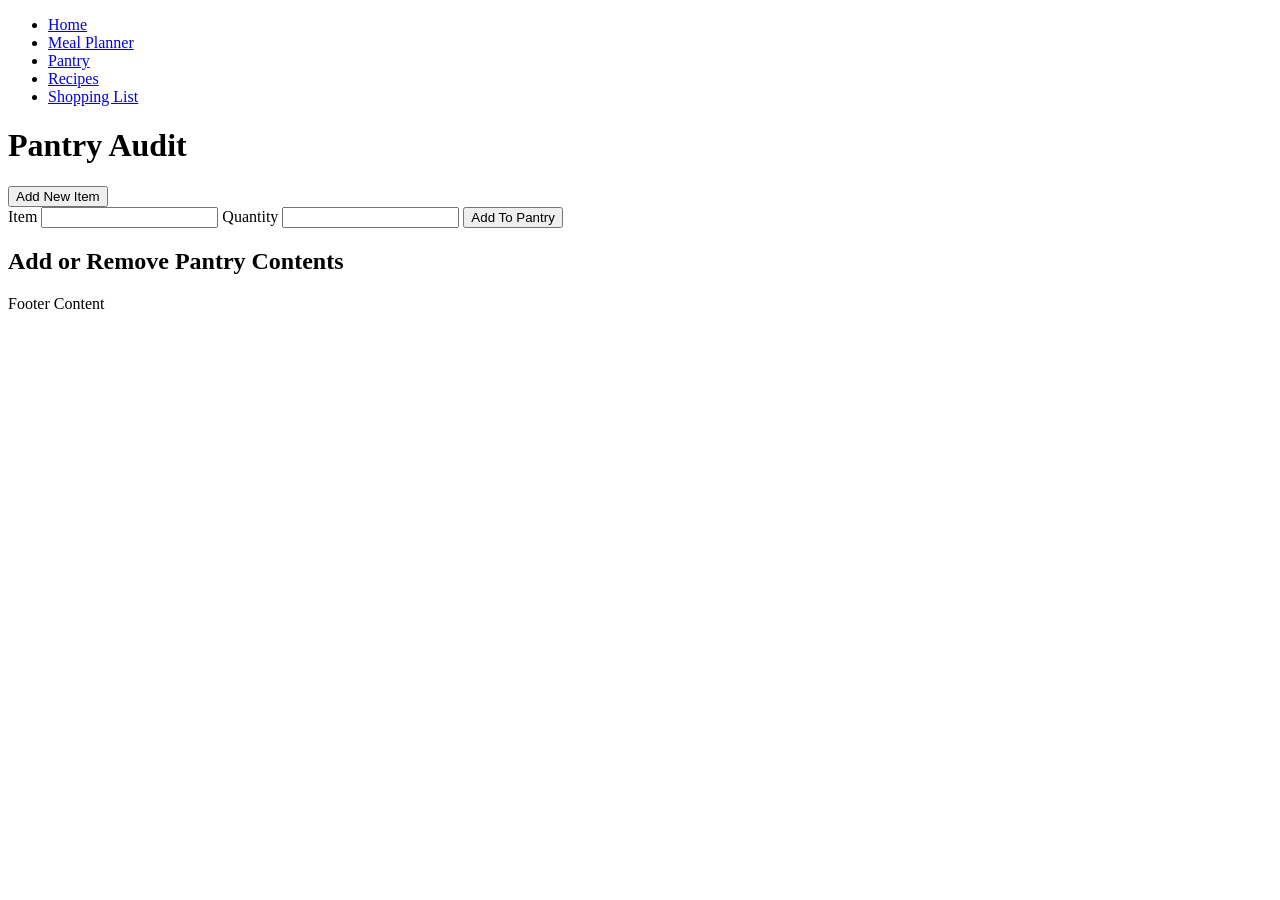
==== audit-pantry.html @ 42a733df "added partial functionality for pantry pages including building in a form to add items to pantry, an" ====
<!DOCTYPE html>
<html lang="en">

<head>
    <meta charset="UTF-8">
    <meta name="viewport" content="width=device-width, initial-scale=1.0">
    <link href="css/style.css" rel="stylesheet">
    <script src="js/audit-pantry.js" type="module"></script>
    <title>Audit</title>
</head>

<body>
    <header id="main-header"></header>
    <main>
        <h1>Pantry Audit</h1>
        <button id="add-new-item-button">Add New Item</button>
        <form id="add-new-item-form" class="hidden">
            <label for="item">Item</label>
            <input type="text" id="item" name="item" required>
            <label for="item">Quantity</label>
            <input type="text" id="quantity" name="quantity" required>
            <button type="submit">Add To Pantry</button>
        </form>
        <h2>Add or Remove Pantry Contents</h2>
        <div id="pantry-contents"></div>
    </main>
    <footer id="main-footer"></footer>
</body>

</html>
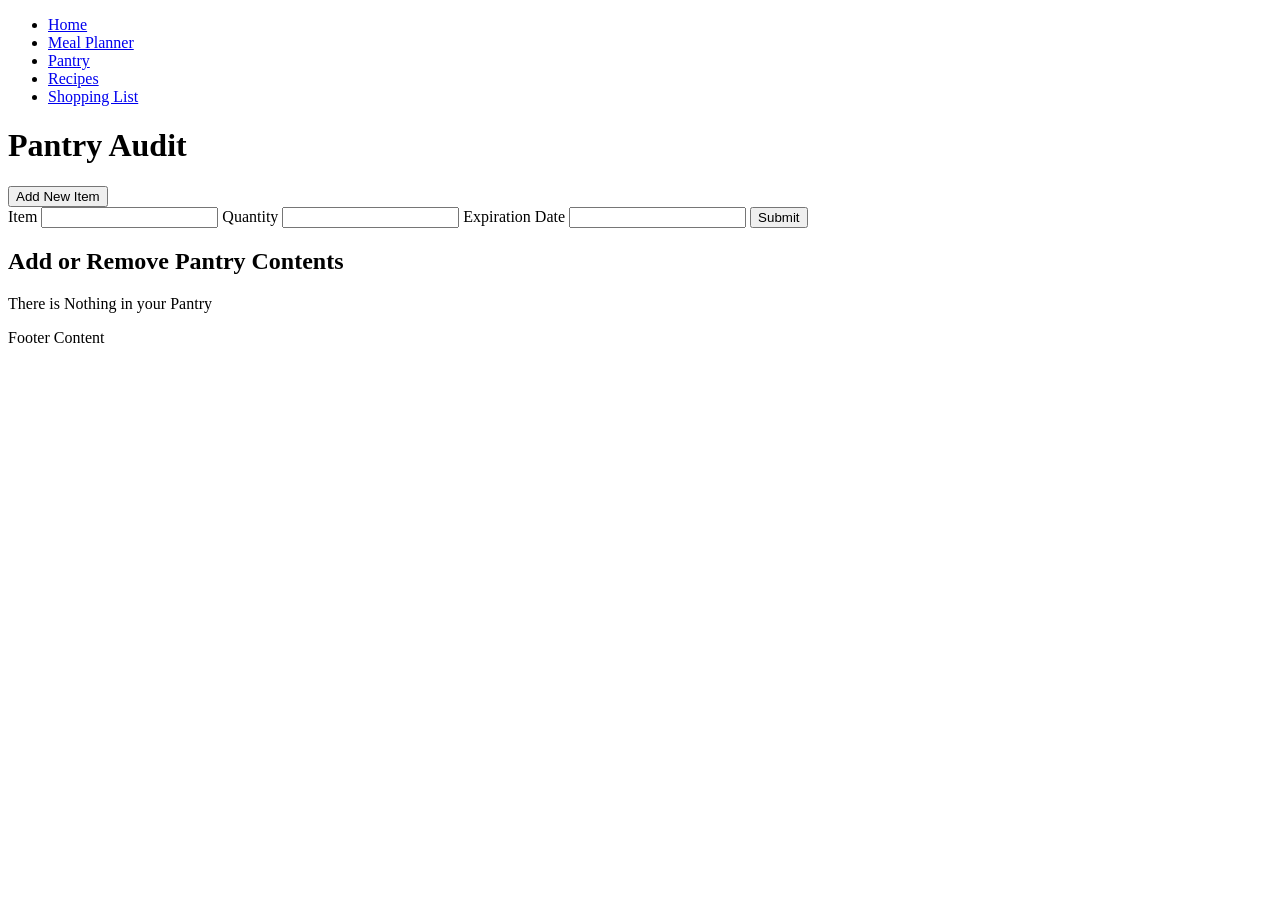
==== commit 1f04bd6e: "added functionality to display, add, and subtract items from the pantry from the audit-pantry page" ====
--- a/audit-pantry.html
+++ b/audit-pantry.html
@@ -5,7 +5,7 @@
     <meta charset="UTF-8">
     <meta name="viewport" content="width=device-width, initial-scale=1.0">
     <link href="css/style.css" rel="stylesheet">
-    <script src="js/audit-pantry.js" type="module"></script>
+    <script src="js/audit-pantry.js" type="module" defer></script>
     <title>Audit</title>
 </head>
 
@@ -17,9 +17,11 @@
         <form id="add-new-item-form" class="hidden">
             <label for="item">Item</label>
             <input type="text" id="item" name="item" required>
-            <label for="item">Quantity</label>
+            <label for="quantity">Quantity</label>
             <input type="text" id="quantity" name="quantity" required>
-            <button type="submit">Add To Pantry</button>
+            <label for="expiration-date">Expiration Date</label>
+            <input type="text" id="expiration-date" name="expiration-date" required>
+            <input type="submit" title="Add To Pantry" id="add-to-pantry-submission">
         </form>
         <h2>Add or Remove Pantry Contents</h2>
         <div id="pantry-contents"></div>
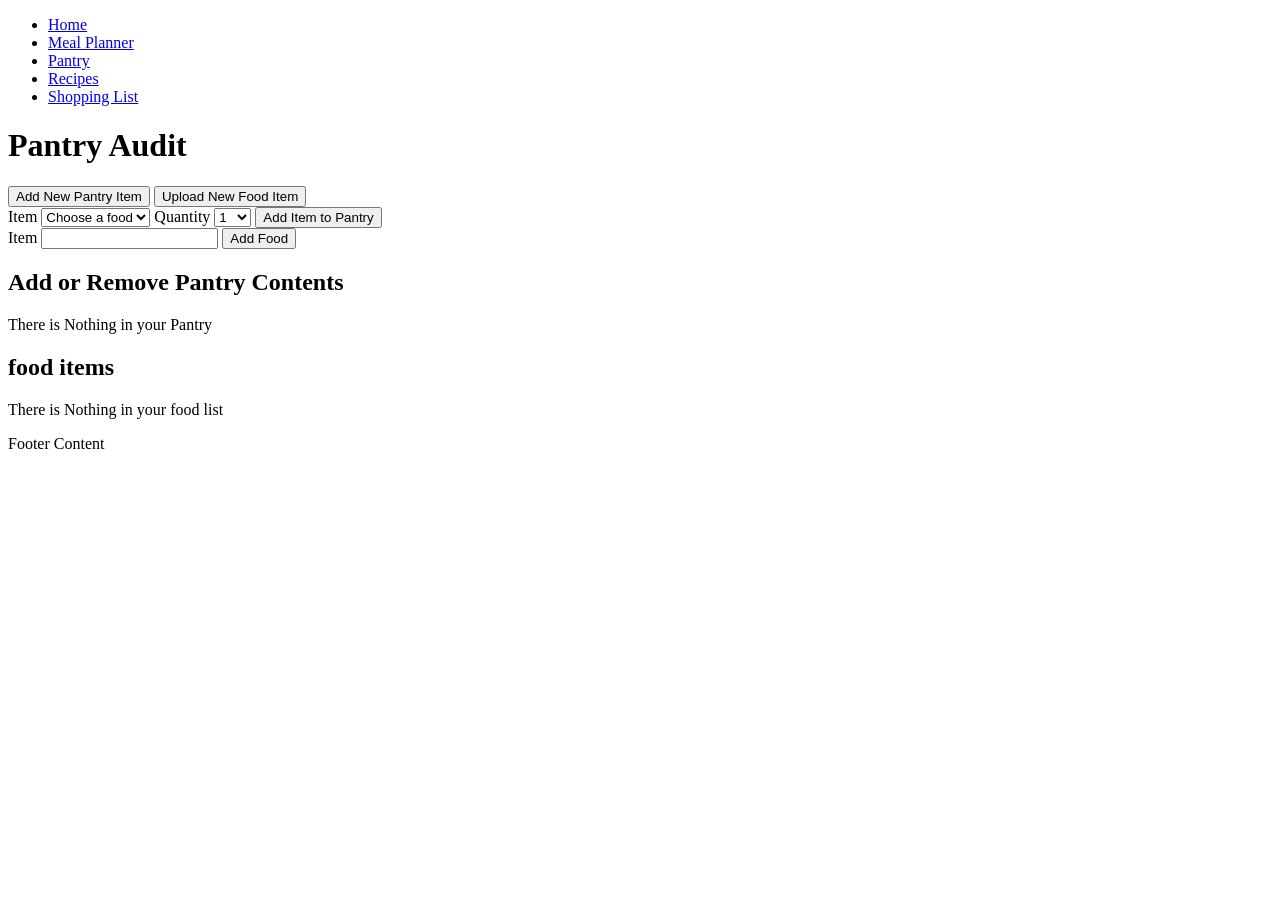
==== commit c4aeea03: "adding more functionality to add food, then add to pantry, delete and modify things" ====
--- a/audit-pantry.html
+++ b/audit-pantry.html
@@ -13,18 +13,27 @@
     <header id="main-header"></header>
     <main>
         <h1>Pantry Audit</h1>
-        <button id="add-new-item-button">Add New Item</button>
-        <form id="add-new-item-form" class="hidden">
+        <button id="add-new-pantry-item-button">Add New Pantry Item</button>
+        <button id="add-new-food-item-button">Upload New Food Item</button>
+        <form id="add-new-pantry-item-form" class="hidden">
             <label for="item">Item</label>
-            <input type="text" id="item" name="item" required>
+            <select id="item" name="item" required></select>
             <label for="quantity">Quantity</label>
-            <input type="text" id="quantity" name="quantity" required>
-            <label for="expiration-date">Expiration Date</label>
-            <input type="text" id="expiration-date" name="expiration-date" required>
-            <input type="submit" title="Add To Pantry" id="add-to-pantry-submission">
+            <select id="quantity" name="quantity"></select>
+            <input type="submit" title="Add To Pantry" id="add-to-pantry-submission" value="Add Item to Pantry"> 
+        </form>
+        <form id="add-new-food-item-form" class="hidden">
+            <label for="food-item">Item</label>
+            <input type="text" id="food-item" name="food-item" required>
+            
+            <!--<label for="expiration-date">Expiration Date</label>
+                    <input type="text" id="expiration-date" name="expiration-date" required>-->
+            <input type="submit" title="Add To Food List" id="add-to-food-list-submission" value="Add Food">
         </form>
         <h2>Add or Remove Pantry Contents</h2>
         <div id="pantry-contents"></div>
+        <h2>food items</h2>
+        <div id="saved-foods-list"></div>
     </main>
     <footer id="main-footer"></footer>
 </body>
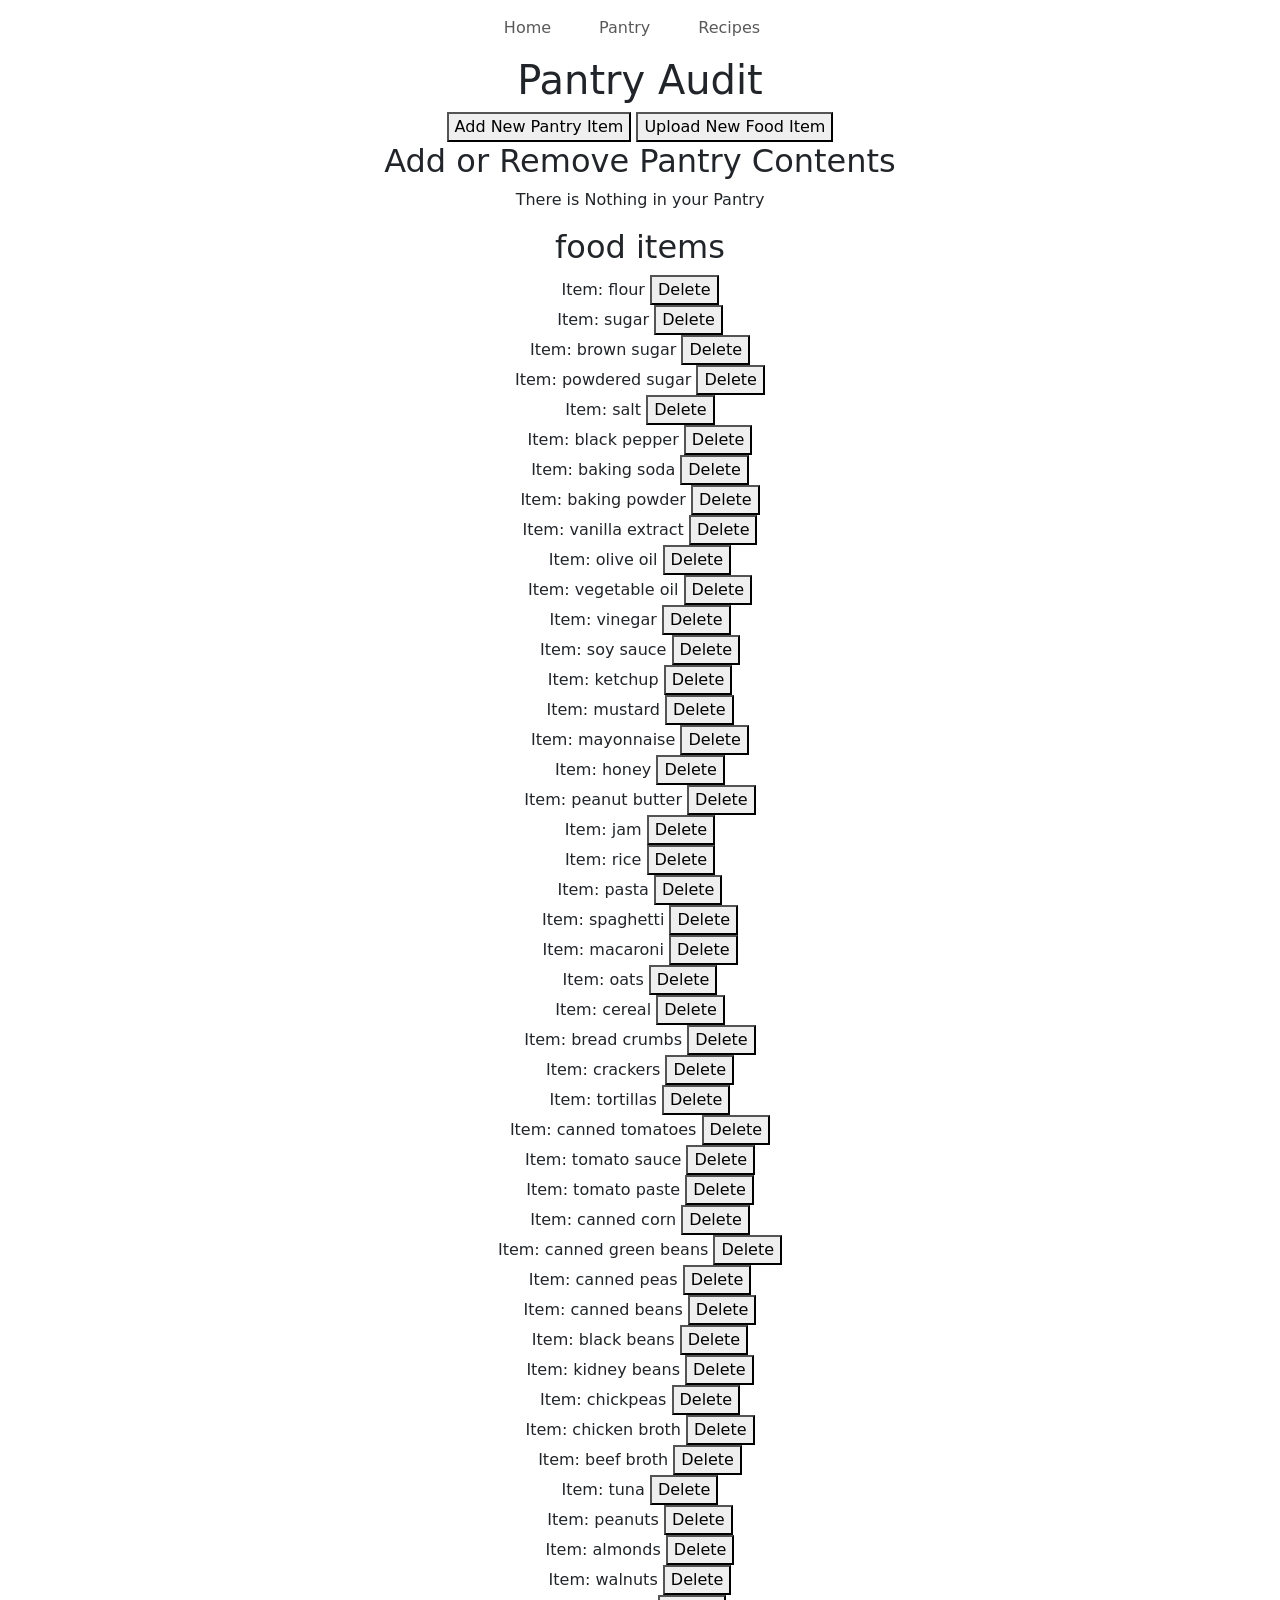
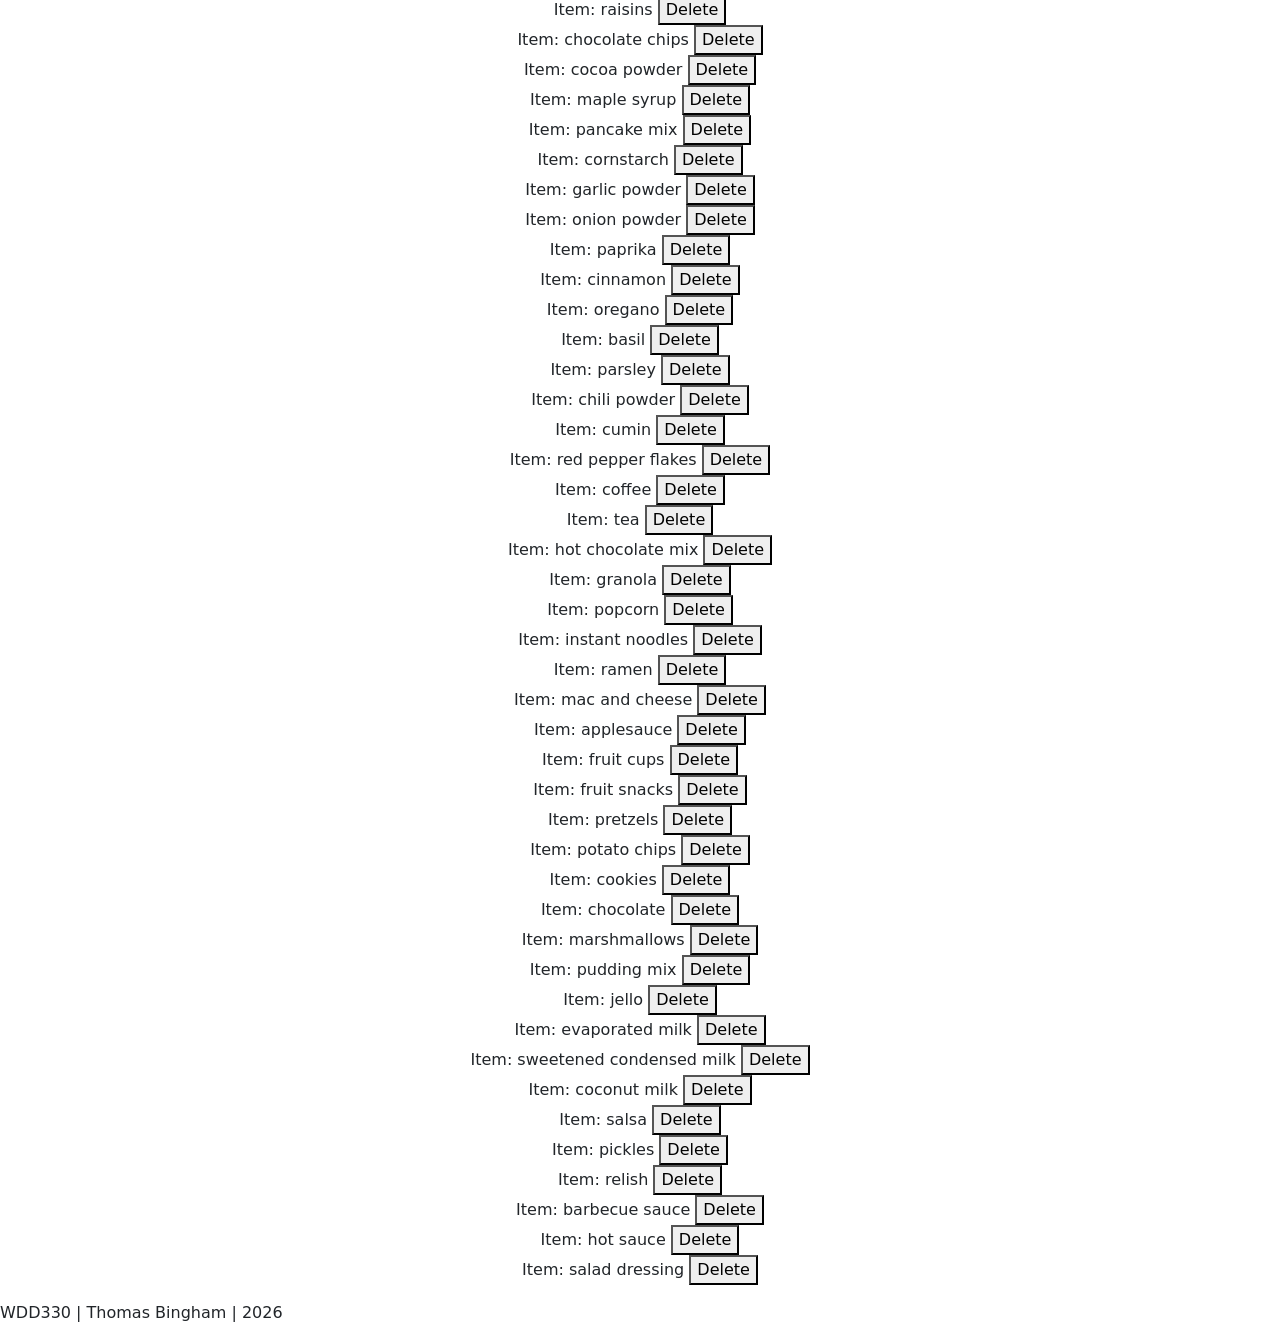
==== commit 83dc2801: "final commit adding Bootstrap and recipe funcitonality" ====
--- a/audit-pantry.html
+++ b/audit-pantry.html
@@ -5,35 +5,37 @@
     <meta charset="UTF-8">
     <meta name="viewport" content="width=device-width, initial-scale=1.0">
     <link href="css/style.css" rel="stylesheet">
+    <meta charset="utf-8">
+    <meta name="viewport" content="width=device-width, initial-scale=1">
+    <link href="https://cdn.jsdelivr.net/npm/bootstrap@5.3.8/dist/css/bootstrap.min.css" rel="stylesheet"
+        integrity="sha384-sRIl4kxILFvY47J16cr9ZwB07vP4J8+LH7qKQnuqkuIAvNWLzeN8tE5YBujZqJLB" crossorigin="anonymous">
+    </head>
     <script src="js/audit-pantry.js" type="module" defer></script>
     <title>Audit</title>
 </head>
 
 <body>
     <header id="main-header"></header>
-    <main>
+    <main class="container text-center">
         <h1>Pantry Audit</h1>
         <button id="add-new-pantry-item-button">Add New Pantry Item</button>
         <button id="add-new-food-item-button">Upload New Food Item</button>
         <form id="add-new-pantry-item-form" class="hidden">
-            <label for="item">Item</label>
-            <select id="item" name="item" required></select>
-            <label for="quantity">Quantity</label>
-            <select id="quantity" name="quantity"></select>
-            <input type="submit" title="Add To Pantry" id="add-to-pantry-submission" value="Add Item to Pantry"> 
+            <label for="item" class="form-label">Item</label>
+            <select id="item" name="item" class="form-control" required></select>
+            <label for="quantity" class="form-label">Quantity</label>
+            <select id="quantity" name="quantity" class="form-control"></select>
+            <input type="submit" title="Add To Pantry" id="add-to-pantry-submission" class="form-control" value="Add Item to Pantry"> 
         </form>
         <form id="add-new-food-item-form" class="hidden">
-            <label for="food-item">Item</label>
-            <input type="text" id="food-item" name="food-item" required>
-            
-            <!--<label for="expiration-date">Expiration Date</label>
-                    <input type="text" id="expiration-date" name="expiration-date" required>-->
-            <input type="submit" title="Add To Food List" id="add-to-food-list-submission" value="Add Food">
+            <label for="food-item" class="form-label">Item</label>
+            <input type="text" id="food-item" name="food-item" class="form-control" required>
+            <input type="submit" title="Add To Food List" id="add-to-food-list-submission" class="form-control" value="Add Food">
         </form>
         <h2>Add or Remove Pantry Contents</h2>
-        <div id="pantry-contents"></div>
+        <ul id="pantry-contents" class="list-unstyled"></ul>
         <h2>food items</h2>
-        <div id="saved-foods-list"></div>
+        <ul id="saved-foods-list" class="list-unstyled"></ul>
     </main>
     <footer id="main-footer"></footer>
 </body>
--- a/css/style.css
+++ b/css/style.css
@@ -0,0 +1,20 @@
+:root {
+    --Steel-azure: #054A91;
+    --Steel-blue: #3E7CB1;
+    --Wisteria-blue: #81A4CD;
+    --Alice-blue: #DBE4EE;
+    --Harvest-orange: #F17300;
+    --White: #FFFFFF;
+}
+
+.hidden {
+    display: none;
+}
+
+.nav-item:hover {
+    background-color: var(--Steel-azure);
+    .nav-link {
+        color: var(--White);
+    }
+
+}
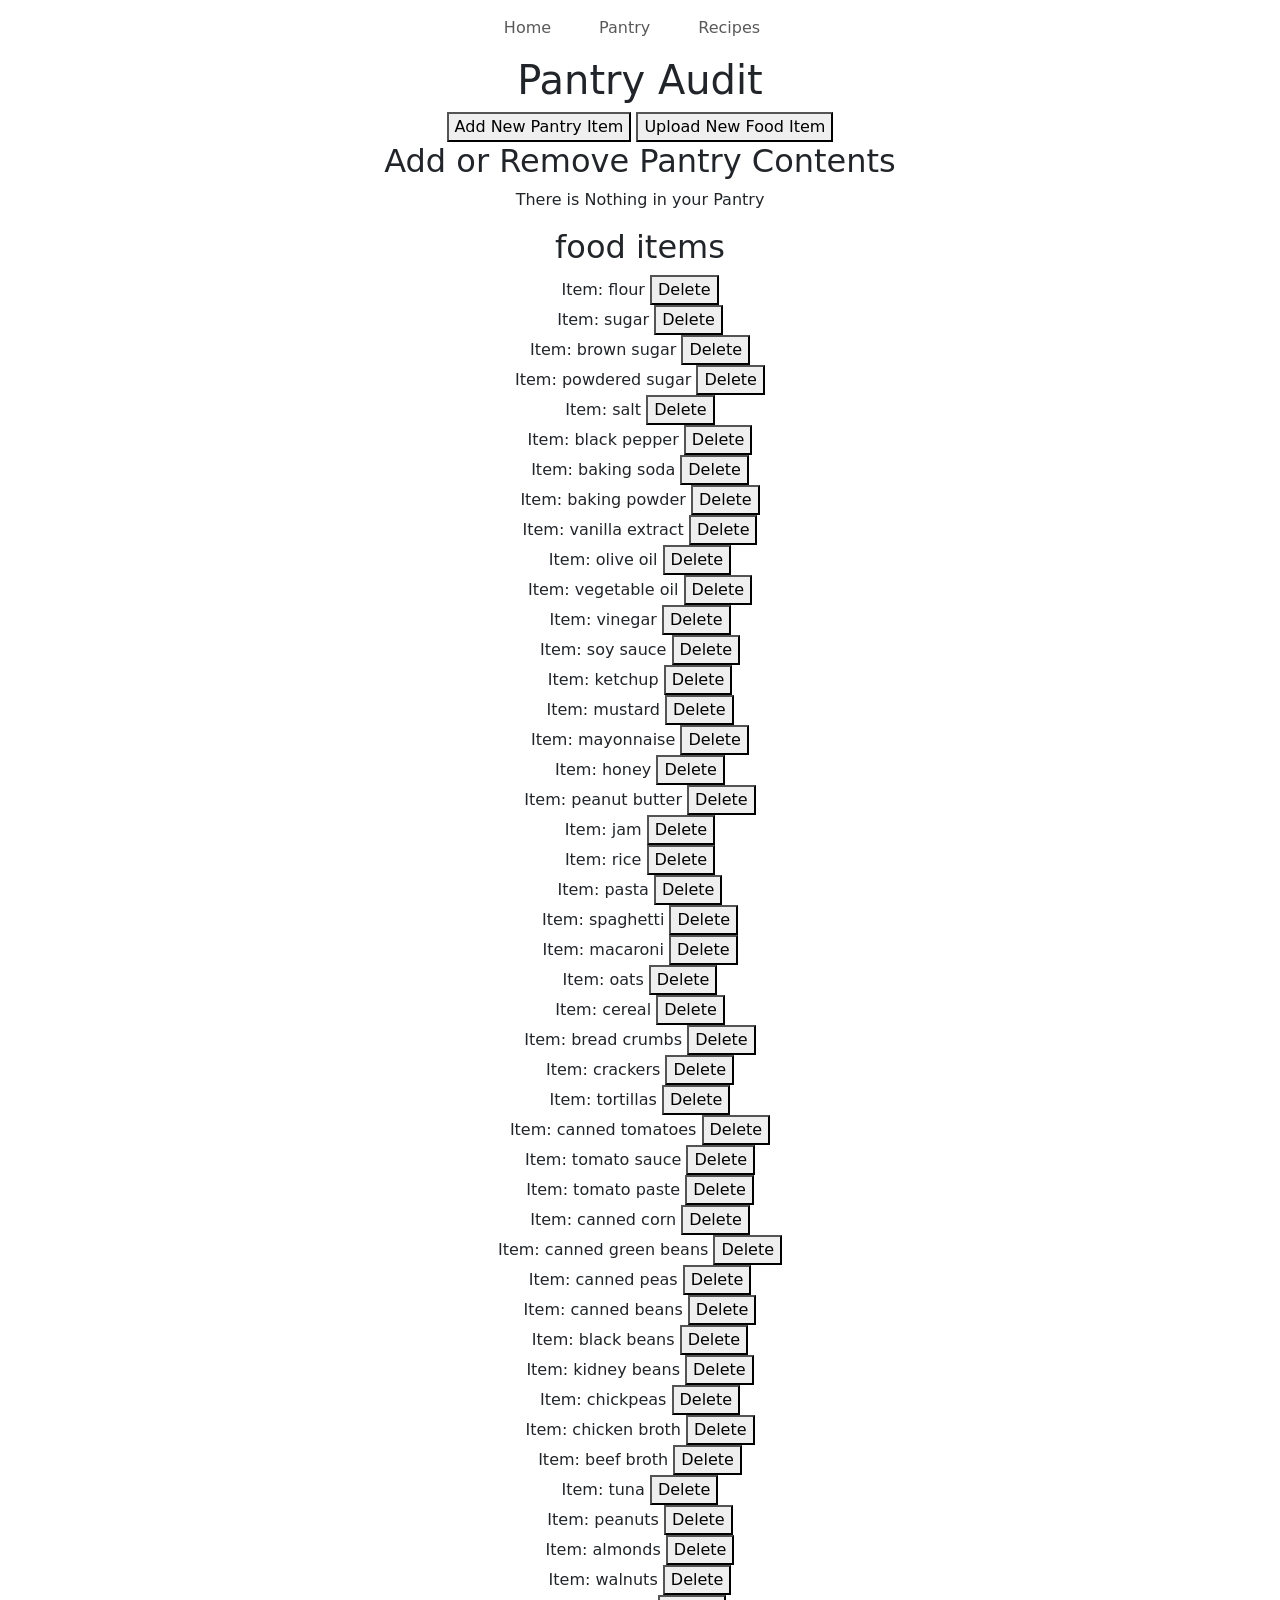
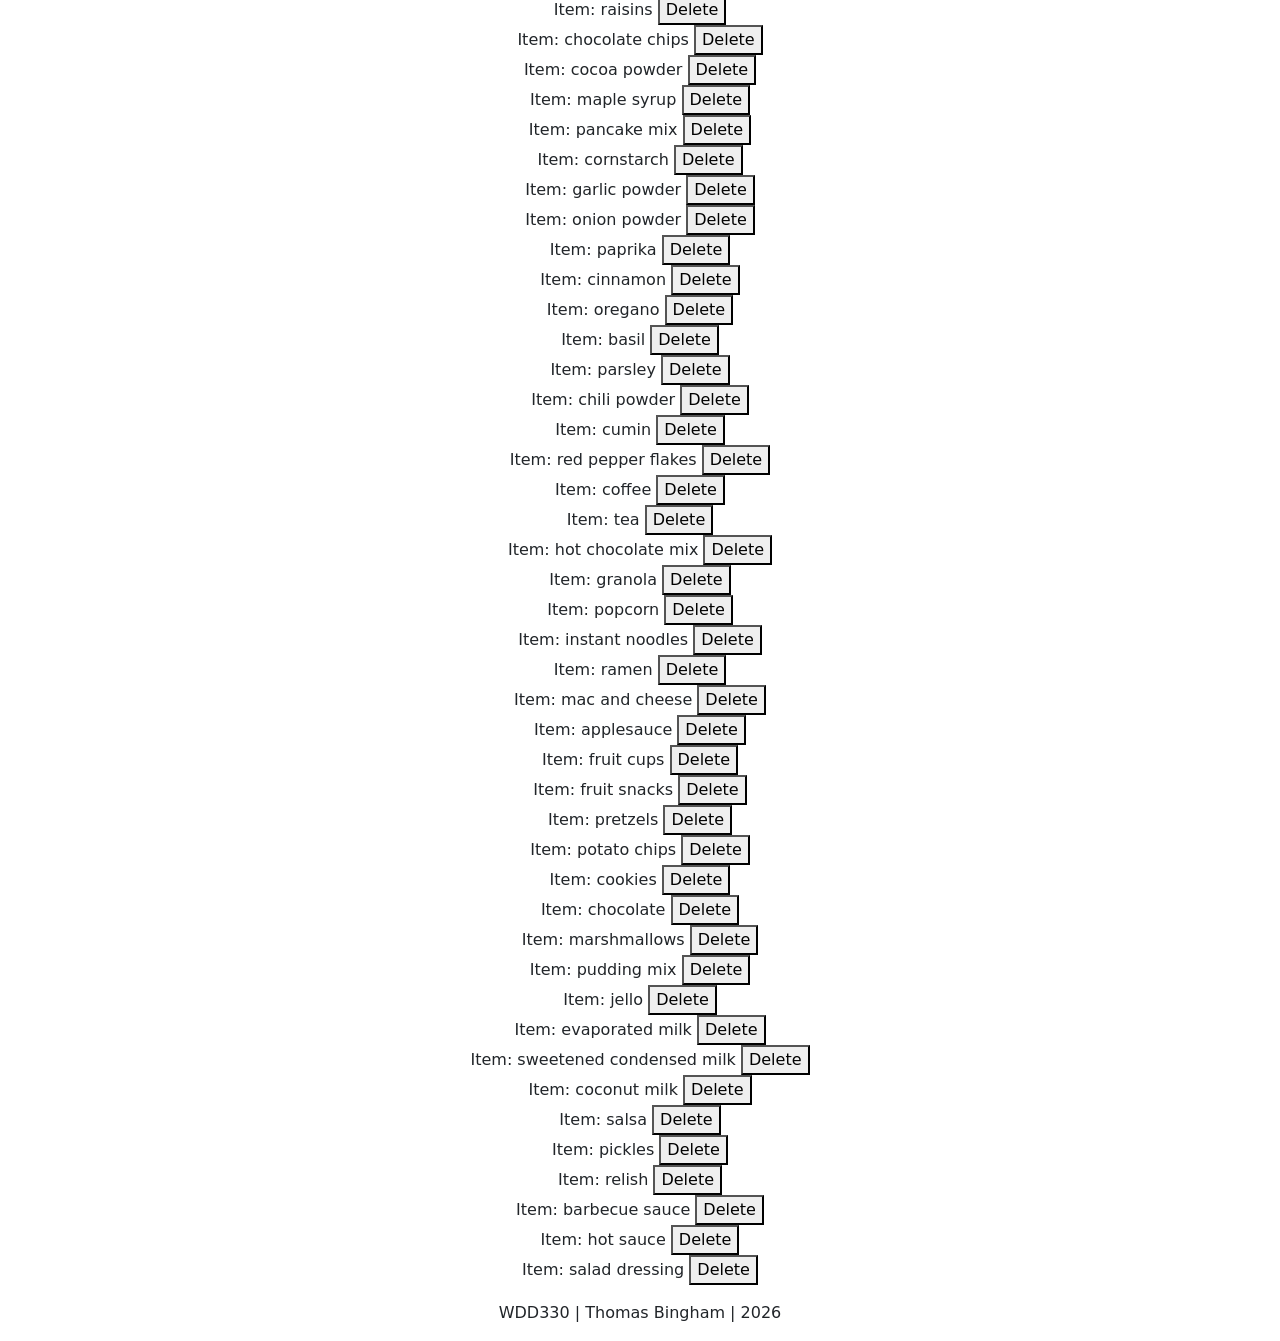
==== commit 647d237d: "emergency final commit for audit-pantry footer" ====
--- a/audit-pantry.html
+++ b/audit-pantry.html
@@ -37,7 +37,7 @@
         <h2>food items</h2>
         <ul id="saved-foods-list" class="list-unstyled"></ul>
     </main>
-    <footer id="main-footer"></footer>
+    <footer id="main-footer" class="container text-center"></footer>
 </body>
 
 </html>
